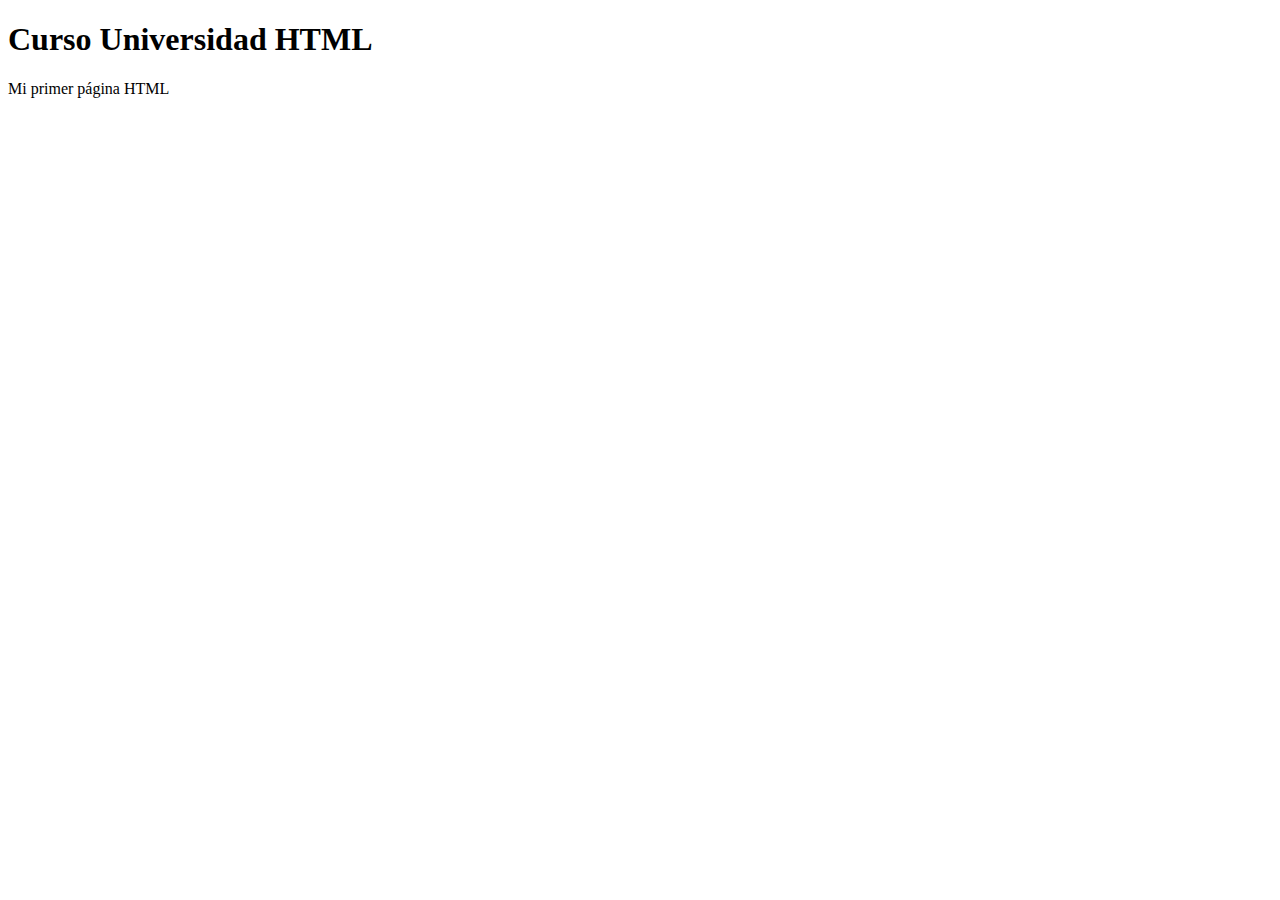
==== Lession01/index.html @ 09dbcd85 "first commit ok" ====
<!DOCTYPE html>
<html>
    <head>
        <title>Universidad HTML</title>
        <meta charset="UTF-8"/> 
    </head>
    <body>
        <h1>Curso Universidad HTML</h1>
        <p>Mi primer página HTML</p>
    </body>
</html>
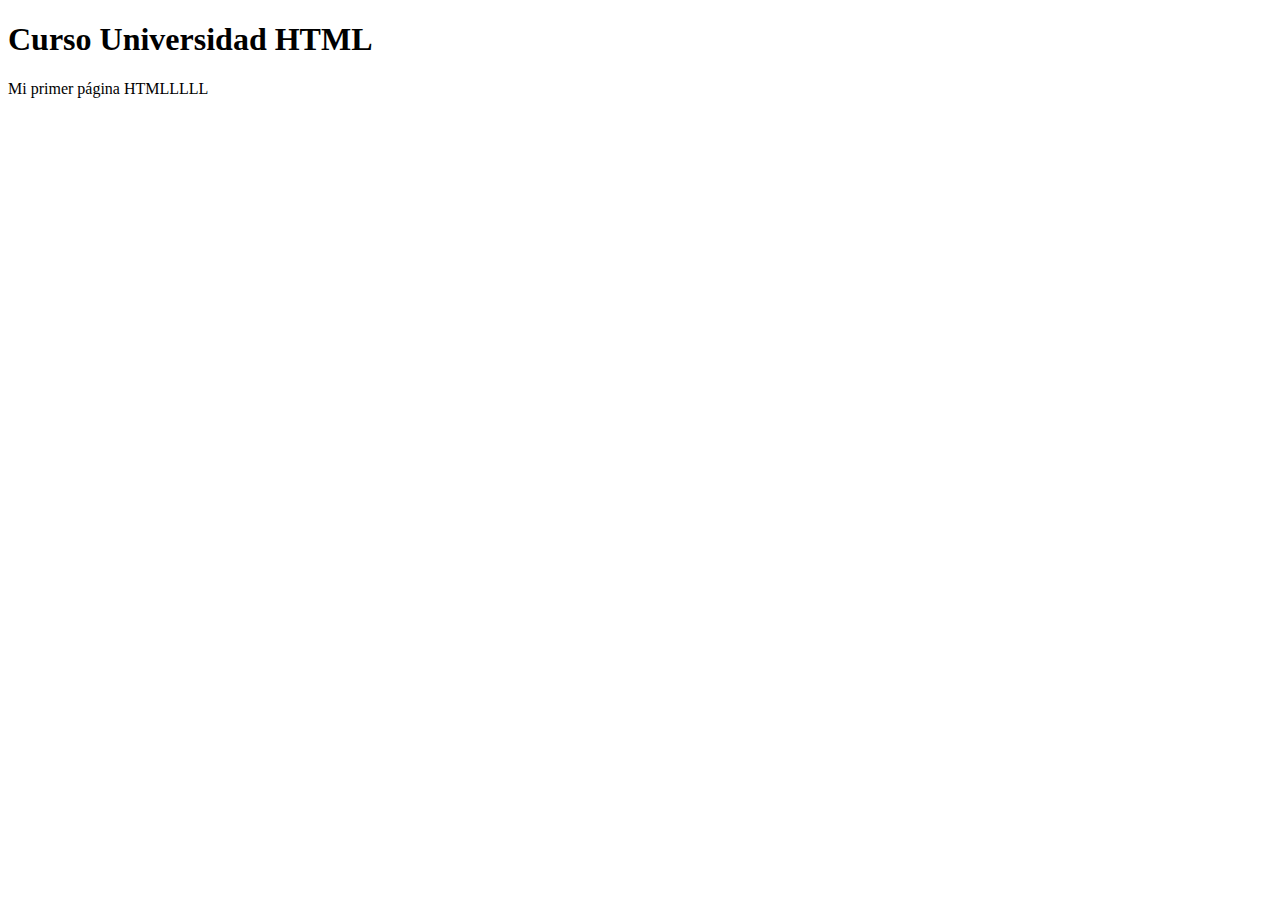
==== commit f2c2a7bd: "Agregar LL" ====
--- a/Lession01/index.html
+++ b/Lession01/index.html
@@ -6,6 +6,6 @@
     </head>
     <body>
         <h1>Curso Universidad HTML</h1>
-        <p>Mi primer página HTML</p>
+        <p>Mi primer página HTMLLLLL</p>
     </body>
 </html>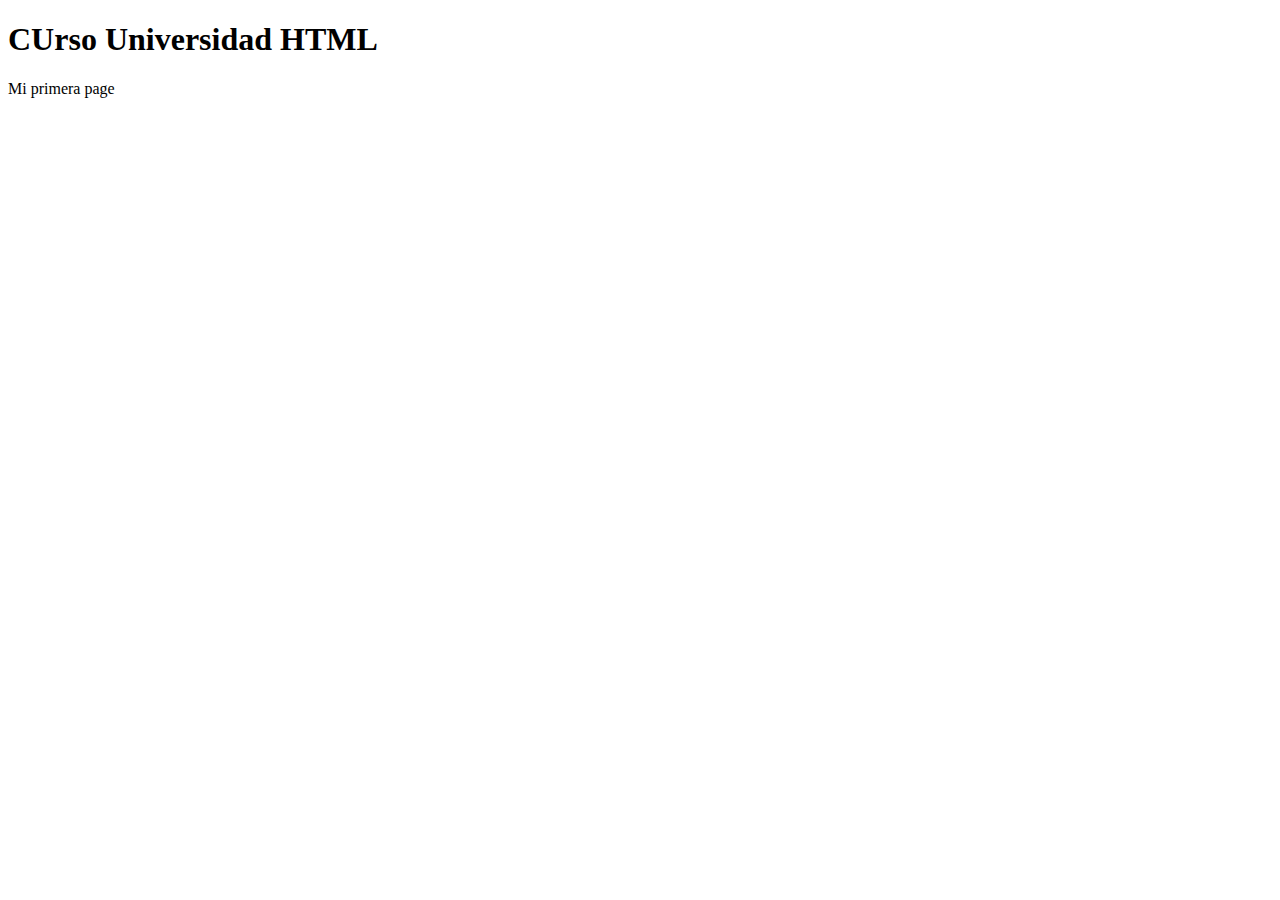
==== commit e8e73e0d: "Video numero 13" ====
--- a/Lession01/index.html
+++ b/Lession01/index.html
@@ -1,11 +1,13 @@
 <!DOCTYPE html>
-<html>
-    <head>
-        <title>Universidad HTML</title>
-        <meta charset="UTF-8"/> 
-    </head>
-    <body>
-        <h1>Curso Universidad HTML</h1>
-        <p>Mi primer página HTMLLLLL</p>
-    </body>
+<html lang="en">
+  <head>
+    <meta charset="UTF-8" />
+    <meta http-equiv="X-UA-Compatible" content="IE=edge" />
+    <meta name="viewport" content="width=device-width, initial-scale=1.0" />
+<title>Universidad HTML</title>
+  </head>
+  <body>
+      <h1>CUrso Universidad HTML</h1>
+      <p>Mi primera page</p>
+  </body>
 </html>